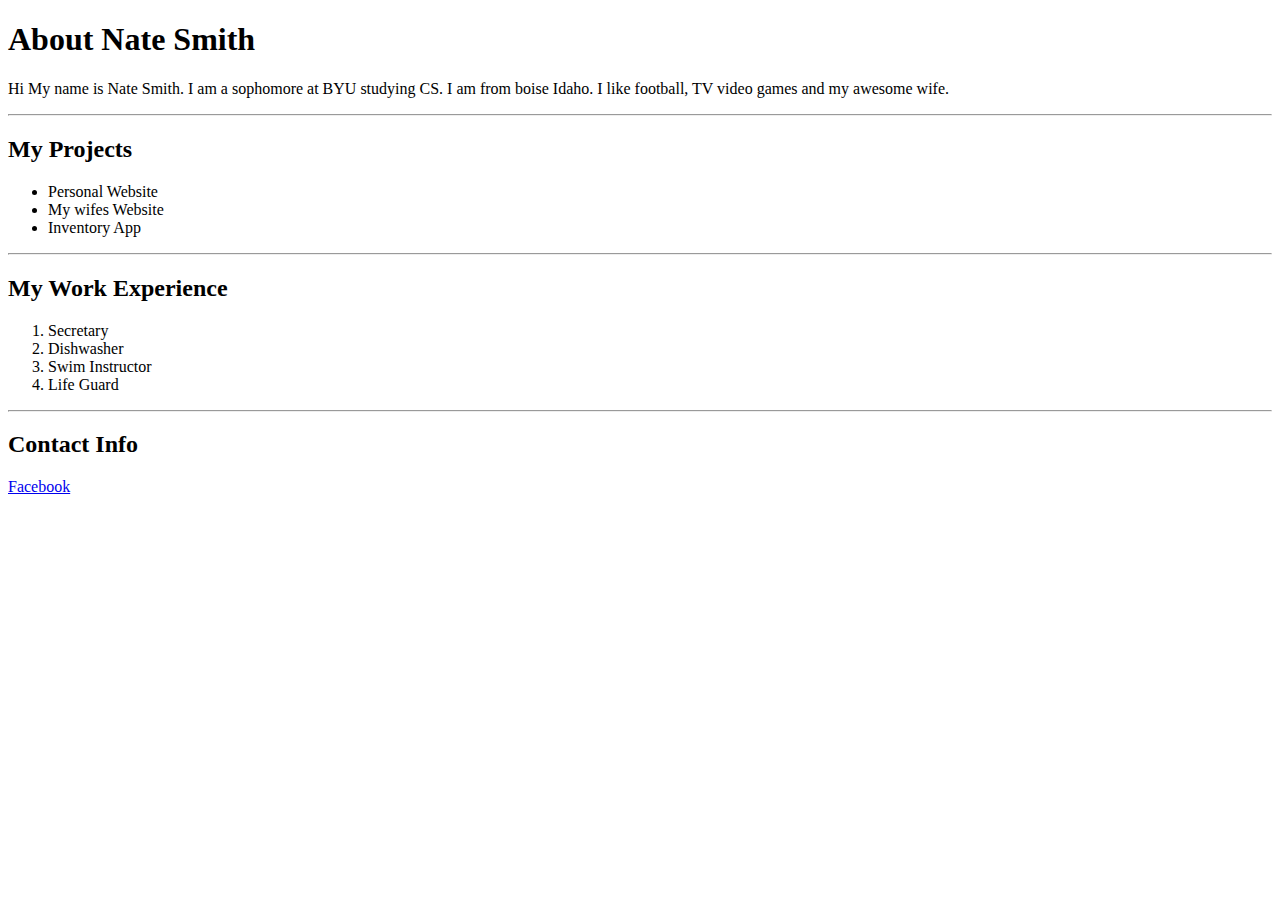
==== index.html @ 1e198bfc "Added a file" ====
<!DOCTYPE html>
<html>
<head>
<title>Nate Info</title>
</head>
<body>
<h1>About Nate Smith</h1>
<p>Hi My name is Nate Smith. I am a sophomore at BYU studying CS.
I am from boise Idaho. I like football, TV video games and my awesome wife.
</p>
<hr>
<h2>My Projects</h2>
<ul>
<li>Personal Website</li>
<li>My wifes Website</li>
<li>Inventory App</li>
</ul>
<hr>
<h2>My Work Experience</h2>
<ol>
<li>Secretary</li>
<li>Dishwasher</li>
<li>Swim Instructor</li>
<li>Life Guard</li>
</ol>
<hr>
<h2>Contact Info</h2>
<a href="https://www.facebook.com/lanclot.king">Facebook</p>
</body>
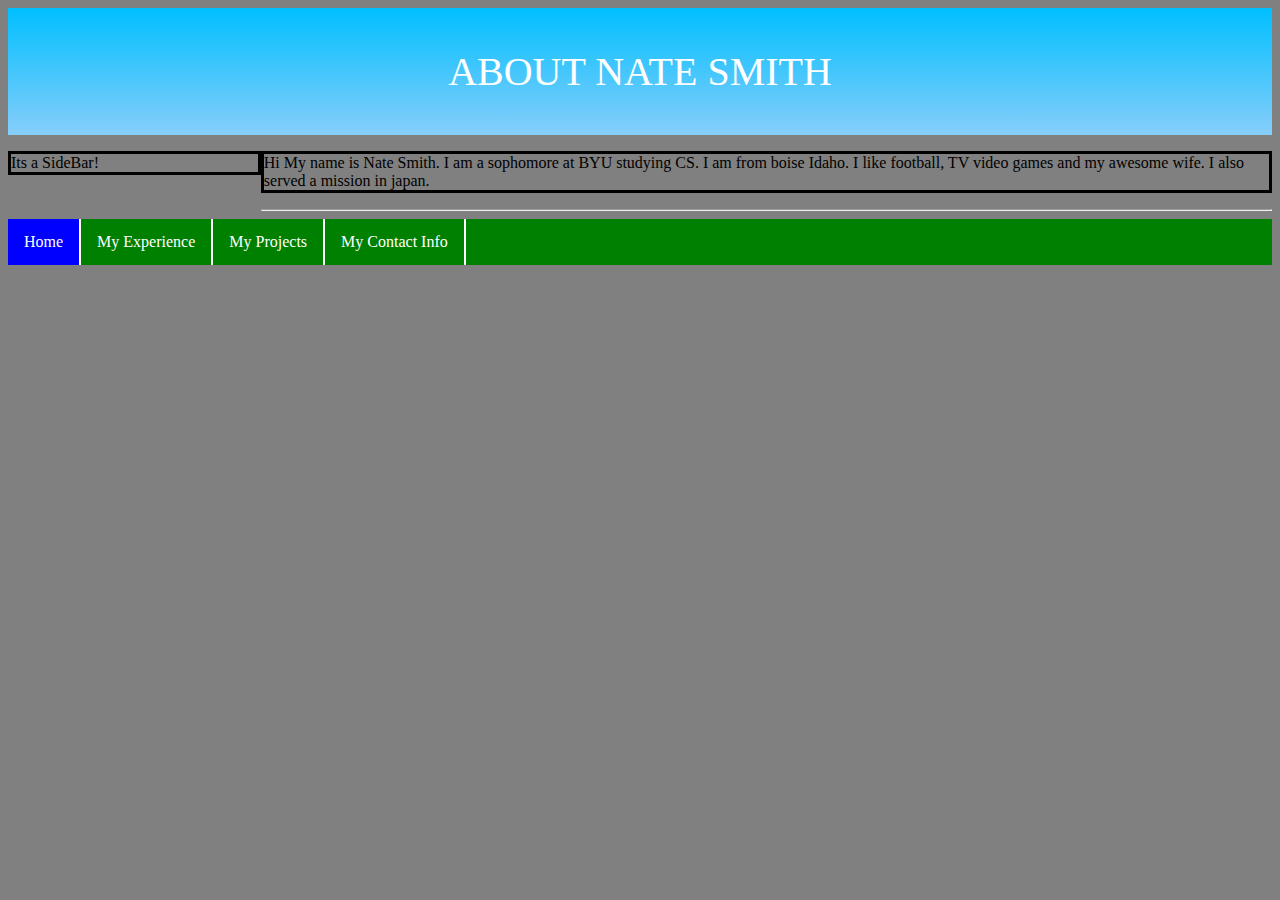
==== commit aaa7f47a: "“add”" ====
--- a/index.html
+++ b/index.html
@@ -1,29 +1,30 @@
 <!DOCTYPE html>
-<html>
 <head>
+<link rel = "stylesheet" href = "portfolio.css" />
 <title>Nate Info</title>
 </head>
 <body>
-<h1>About Nate Smith</h1>
+
+<header>About Nate Smith</header>
+<section>
+<aside>
+<p>Its a SideBar!</p>
+</aside>
+<article>
 <p>Hi My name is Nate Smith. I am a sophomore at BYU studying CS.
 I am from boise Idaho. I like football, TV video games and my awesome wife.
+I also served a mission in japan.
 </p>
 <hr>
-<h2>My Projects</h2>
-<ul>
-<li>Personal Website</li>
-<li>My wifes Website</li>
-<li>Inventory App</li>
-</ul>
-<hr>
-<h2>My Work Experience</h2>
-<ol>
-<li>Secretary</li>
-<li>Dishwasher</li>
-<li>Swim Instructor</li>
-<li>Life Guard</li>
-</ol>
-<hr>
-<h2>Contact Info</h2>
-<a href="https://www.facebook.com/lanclot.king">Facebook</p>
+</article>
+</section>
+<nav>
+	<ul>
+	<li><a class="active" href="index.html">Home</a></li>
+	<li><a href="experience.html"> My Experience</a></li>
+	<li><a href="projects.html"> My Projects</a></li>
+	<li><a href="contact.html"> My Contact Info</a></li>
+	</ul>      
+</nav>           
 </body>
+</html>
--- a/portfolio.css
+++ b/portfolio.css
@@ -0,0 +1,61 @@
+body{
+	margin: 10;
+	background: Gray;
+}
+
+header{
+	font-size: 40px;
+	color: white;
+	background: linear-gradient(DeepSkyBlue, LightSkyBlue);
+	padding: 40px;
+	text-transform: uppercase;
+	text-align: center;
+}
+
+p{
+	border-style: solid;	
+}
+
+nav ul{
+	list-style-type: none;
+	margin: 0;
+	padding: 0;
+	overflow: hidden;
+	background-color: Green;
+}
+
+nav li{
+	float: left;
+	border-right: 2px solid white;
+}
+
+nav li a{
+	display: block;
+	color: white;
+	text-align: center;
+	padding: 14px 16px;
+	text-decoration: none;
+}
+
+nav li a:hover:not(.active){
+	background-color: Yellow;
+}
+
+.active{
+	background-color: Blue;
+}
+
+section{
+	display: flex;
+}
+
+aside{
+	flex: 1;
+}
+
+article{
+	flex: 4;
+}
+
+
+
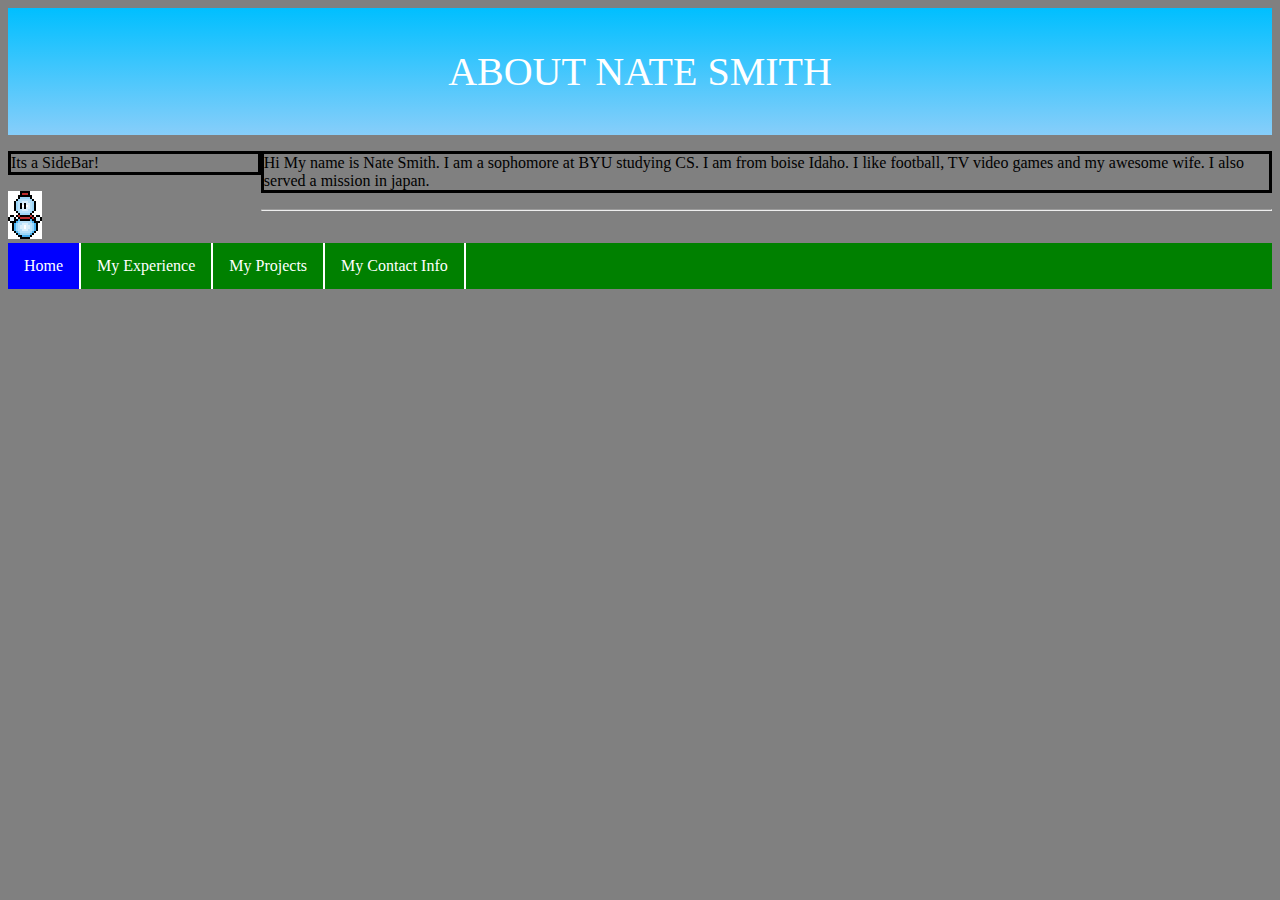
==== commit a94caf6d: "upload" ====
--- a/index.html
+++ b/index.html
@@ -9,6 +9,7 @@
 <section>
 <aside>
 <p>Its a SideBar!</p>
+<img src="snowman.png" alt = "snowman">
 </aside>
 <article>
 <p>Hi My name is Nate Smith. I am a sophomore at BYU studying CS.
